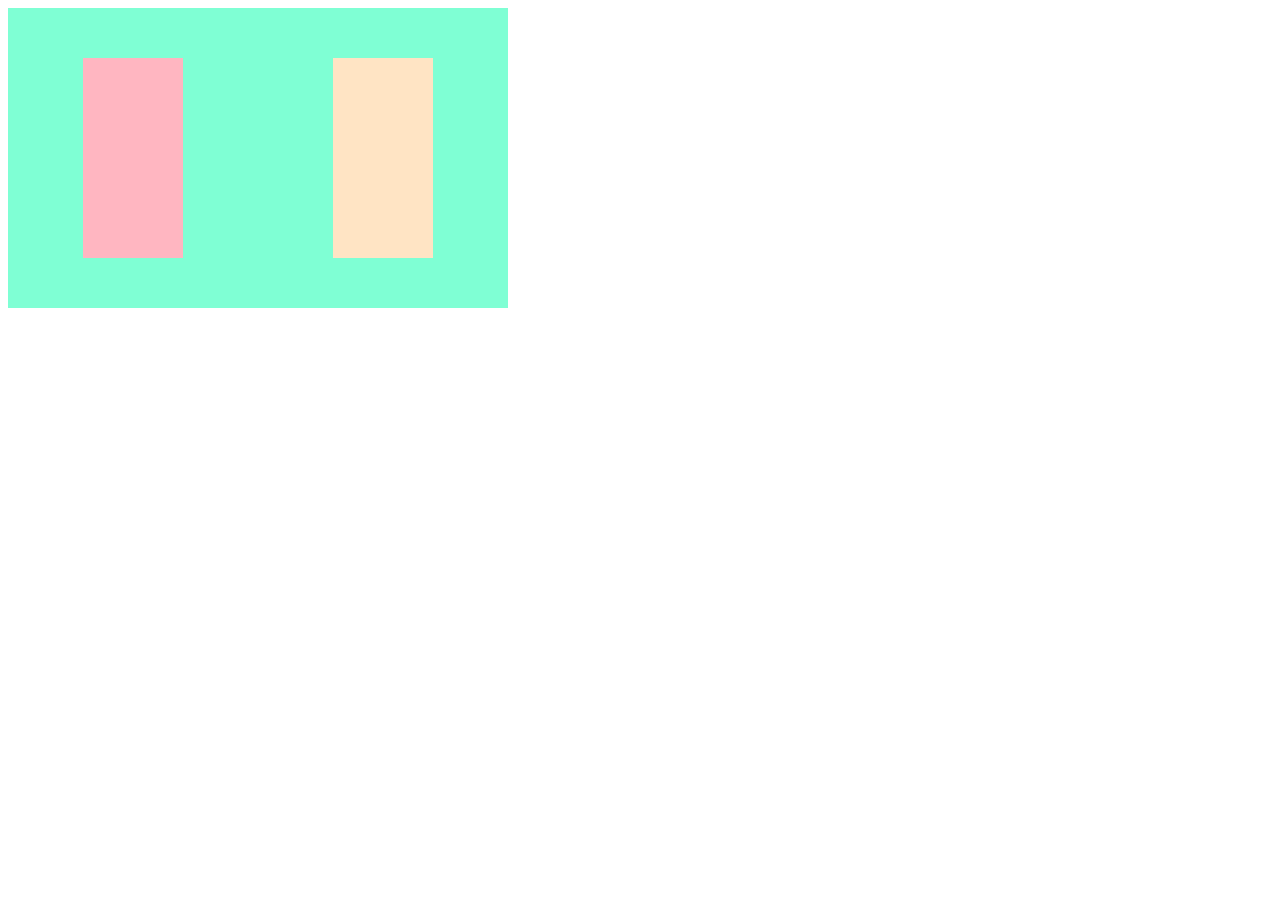
==== prac/hs.html @ 5d1a0827 "practice" ====
<!DOCTYPE html>
<html lang="en">
<head>
    <meta charset="UTF-8">
    <meta name="viewport" content="width=device-width, initial-scale=1.0">
    <title>Document</title>
    <link rel="stylesheet" href="/prac/hs.css">
</head>
<body>
    <div class="p">
        <div class="c1 c"></div>
        <div class="c2 c"></div>
    </div>
</body>
</html>
---- prac/hs.css ----
.p{
    background-color: aquamarine;
    width: 500px;
    height:  300px;
    display:flex;
    justify-content: space-around;
    align-items: center;
    position: relative;
}
.c1{
    background-color: lightpink;
    width :20%;
    height: 200px;
}
.c2{
    background-color: bisque;
    width:20%;
    height: 200px;
}
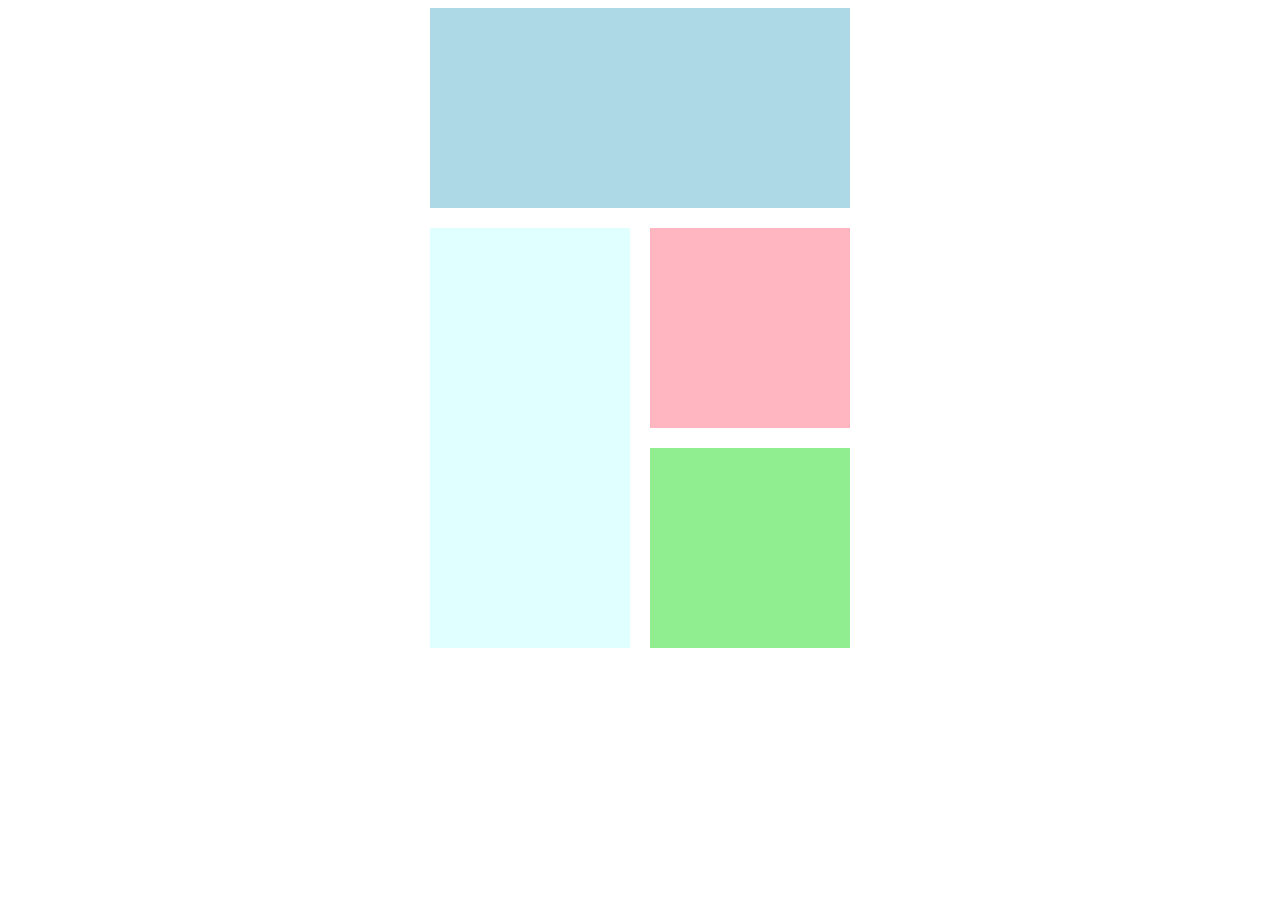
==== commit 1d4f8f6c: "grid and flex box" ====
--- a/prac/hs.html
+++ b/prac/hs.html
@@ -10,6 +10,8 @@
     <div class="p">
         <div class="c1 c"></div>
         <div class="c2 c"></div>
+        <div class="c3"></div>
+        <div class="c4"></div>
     </div>
 </body>
 </html>
--- a/prac/hs.css
+++ b/prac/hs.css
@@ -1,19 +1,22 @@
 .p{
-    background-color: aquamarine;
-    width: 500px;
-    height:  300px;
-    display:flex;
-    justify-content: space-around;
-    align-items: center;
-    position: relative;
+    display: grid;
+    grid-template-columns: repeat(2, 200px);
+    grid-template-rows: repeat(3, 200px);
+    grid-gap: 20px;
+    justify-content: center;
 }
+
 .c1{
-    background-color: lightpink;
-    width :20%;
-    height: 200px;
+    grid-column: span 2;
+    background-color: lightblue;
 }
 .c2{
-    background-color: bisque;
-    width:20%;
-    height: 200px;
+    grid-row: span 2;
+    background-color: lightcyan;
+}
+.c3{
+    background-color: lightpink;
+}
+.c4{
+    background-color: lightgreen;
 }
